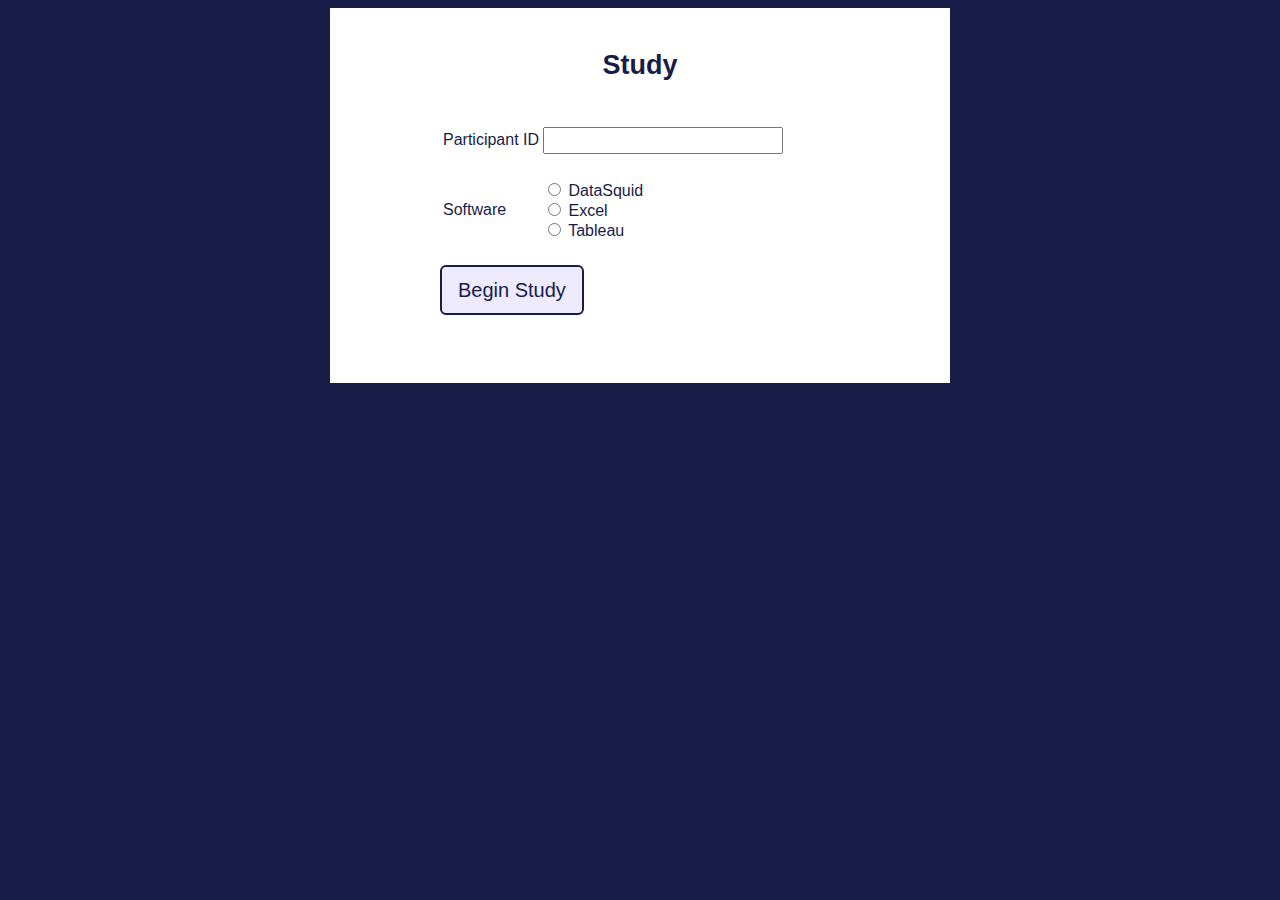
==== study/study.htm @ 0a89f5f1 "that's frustrating" ====
<html>
    
    <head>
        
        
        <title>Study</title>
        
        <script src="https://ajax.googleapis.com/ajax/libs/jquery/1.11.3/jquery.min.js"></script>

        <meta name=�viewport� content=�width=620px,initial-scale=1�>
    
        <style>
            body { 
                background:#181d48;
                color: #181d48;
                font-size: large;
                font-family: Helvetica, Arial, sans-serif;
            }

            #column {
                width: 620px;
                margin-left: auto;
                margin-right: auto;
                padding-bottom: 50px;
                background: #fff;
            }
            
            #header {
                width: 400px;
                margin-left:auto;
                margin-right:auto;
                padding: 20px;
                text-align: center;
            }
            #container {
                width: 400px;
                margin-left:auto;
                margin-right:auto;
                
            }
            input {
                font-size: large;
            }
            input[type=submit] {
                border: none; /*rewriting standard style, it is necessary to be able to change the size*/
                
                padding: 10px 16px;
                font-size: 20px;
                line-height: 1.3333333;
                border-radius: 6px;
                color: #181d48;
                background-color: #eeeaff;
                border: 2px solid #181d48;
              }
    </style>
        
    </head>
    
    
    
    
    <body>
        
        <div id="column">
        
            <div id="header">
                <h2>Study</h2>
            </div>
            <div id="container">
            <form id="target" action="destination.html"  method="get">
                <table border=0>
                    <tr>
                        <td>Participant ID</td>
                        <td><input type="text" name="pid" value=""></td>
                    </tr>
                    <tr>
                        <td>&nbsp;</td>
                        <td>&nbsp;</td>
                    </tr>
                    <tr>
                        <td>Software</td>
                        <td>
                            <input type="radio" name="cond" value="DataSquid"> DataSquid <br/>
                            <input type="radio" name="cond" value="Excel"> Excel <br/>
                            <input type="radio" name="cond" value="Tableau"> Tableau <br/>
                        </td>
                    </tr>
                    <tr>
                        <td>&nbsp;</td>
                        <td>&nbsp;</td>
                    </tr>
                    </table>
                    <input type="submit" value="Begin Study">
              </form>
            </div>
        </div>

    </body>

</html>
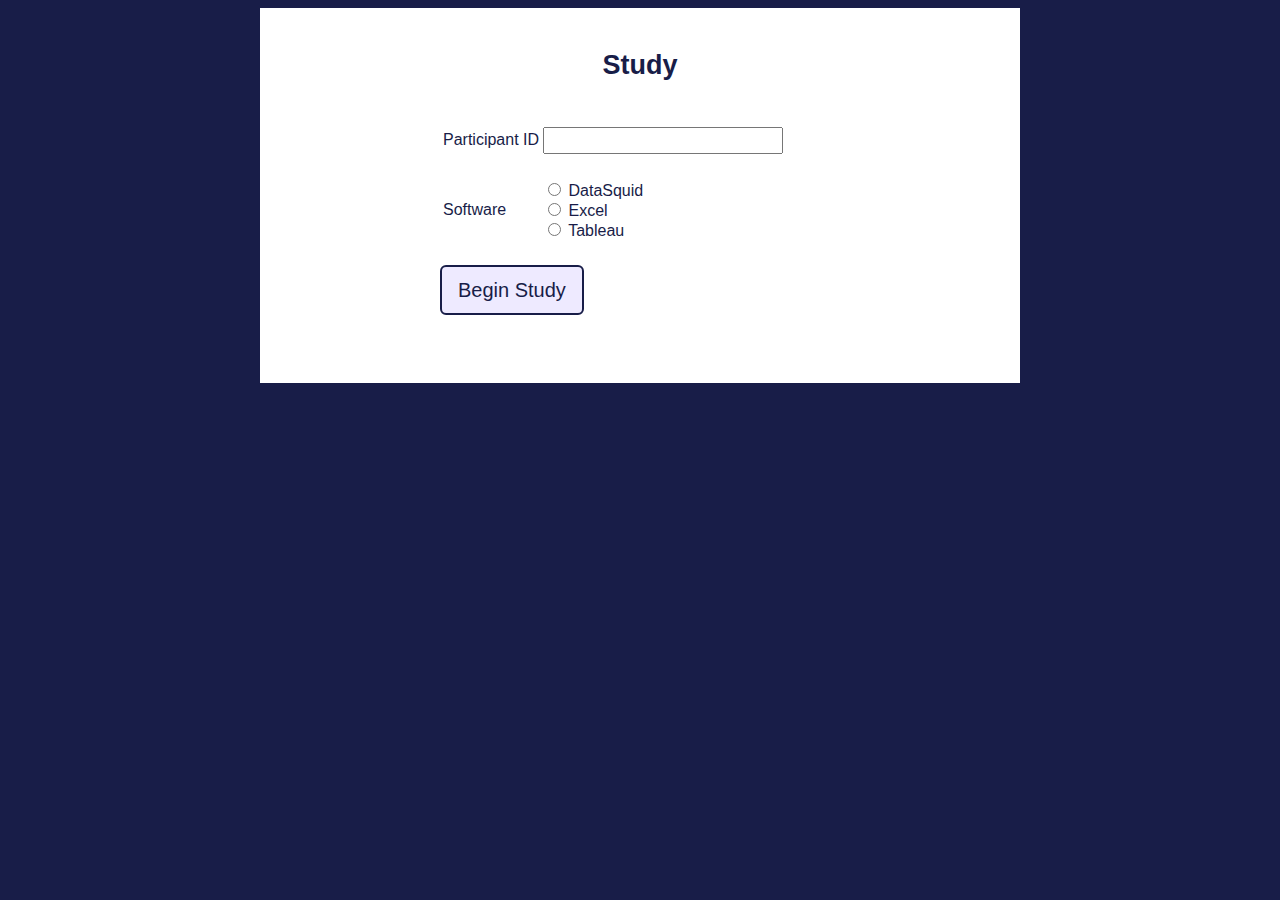
==== commit 1c28f281: "no message" ====
--- a/study/study.htm
+++ b/study/study.htm
@@ -19,7 +19,7 @@
             }
 
             #column {
-                width: 620px;
+                width: 760px;
                 margin-left: auto;
                 margin-right: auto;
                 padding-bottom: 50px;
@@ -68,7 +68,7 @@
                 <h2>Study</h2>
             </div>
             <div id="container">
-            <form id="target" action="destination.html"  method="get">
+            <form id="target" action="http://www.surveygizmo.com/s3/2302796/3d970b3f7afe"  method="get">
                 <table border=0>
                     <tr>
                         <td>Participant ID</td>
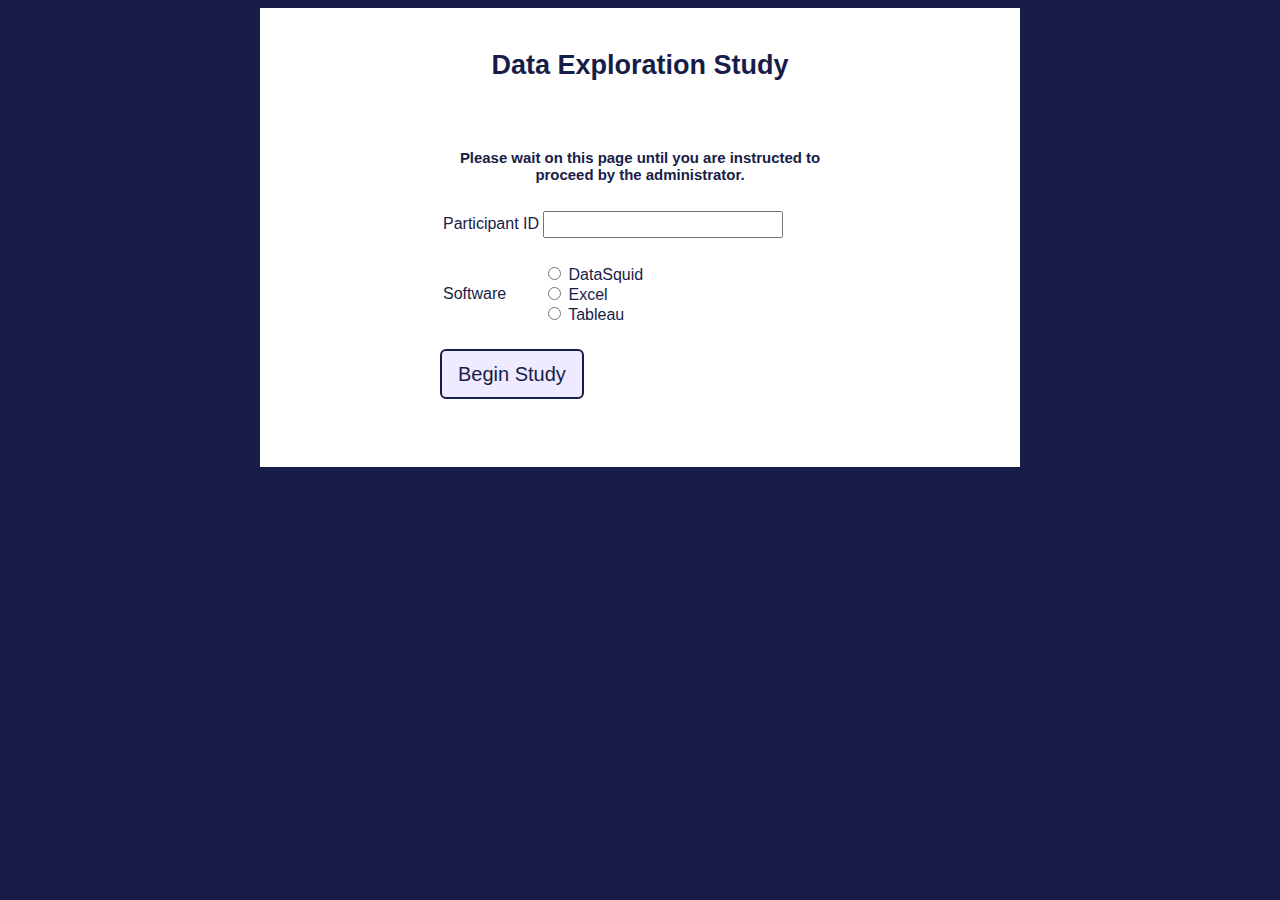
==== commit 72db3567: "no message" ====
--- a/study/study.htm
+++ b/study/study.htm
@@ -65,9 +65,13 @@
         <div id="column">
         
             <div id="header">
-                <h2>Study</h2>
+                <h2>Data Exploration Study</h2>
             </div>
             <div id="container">
+            <div>
+                <h5 style="text-align: center">Please wait on this page until you are instructed to proceed by the administrator. </h5>
+                
+            </div>
             <form id="target" action="http://www.surveygizmo.com/s3/2302796/3d970b3f7afe"  method="get">
                 <table border=0>
                     <tr>
